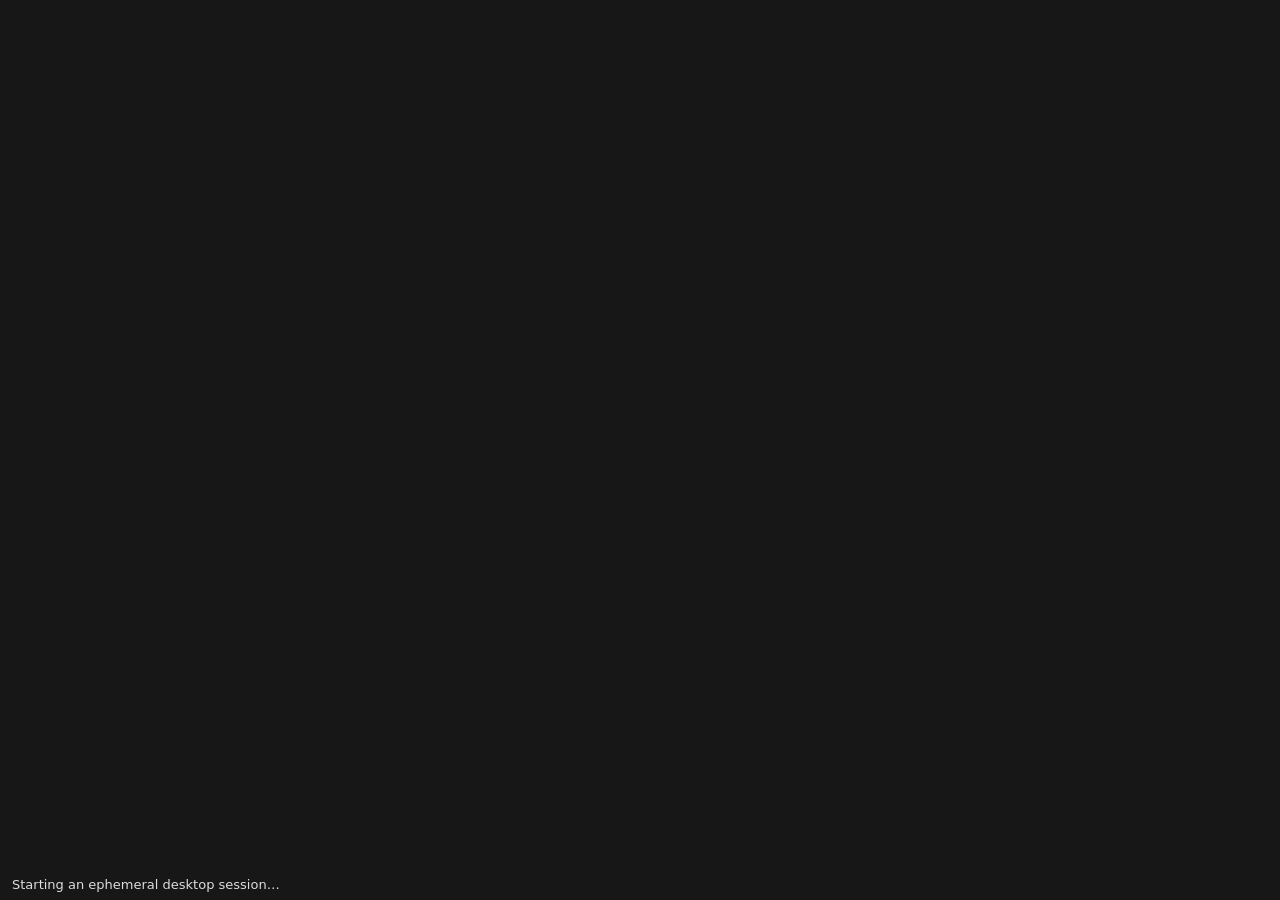
==== viewer/ui/index.html @ 2d43690f "feat: add diskless CEF desktop viewer Closes #1" ====
<!doctype html>
<html lang="en">
  <head>
    <meta charset="utf-8">
    <meta name="viewport" content="width=device-width,initial-scale=1">
    <meta http-equiv="Content-Security-Policy" content="default-src 'self'; connect-src ws://127.0.0.1:*; img-src 'self' data:; style-src 'self'; script-src 'self'; base-uri 'none'; form-action 'none'">
    <title>Private desktop canvas</title>
    <link rel="stylesheet" href="style.css">
  </head>
  <body>
    <main id="screen" aria-label="Private remote desktop canvas"></main>
    <p id="status" role="status">Starting an ephemeral desktop session…</p>
    <script type="module" src="main.js"></script>
  </body>
</html>
---- viewer/ui/style.css ----
html, body, main { width: 100%; height: 100%; margin: 0; overflow: hidden; background: #171717; }
main { display: flex; align-items: center; justify-content: center; }
#status { position: fixed; left: 12px; bottom: 8px; margin: 0; color: #ddd; font: 13px system-ui, sans-serif; pointer-events: none; }
.connected #status { display: none; }
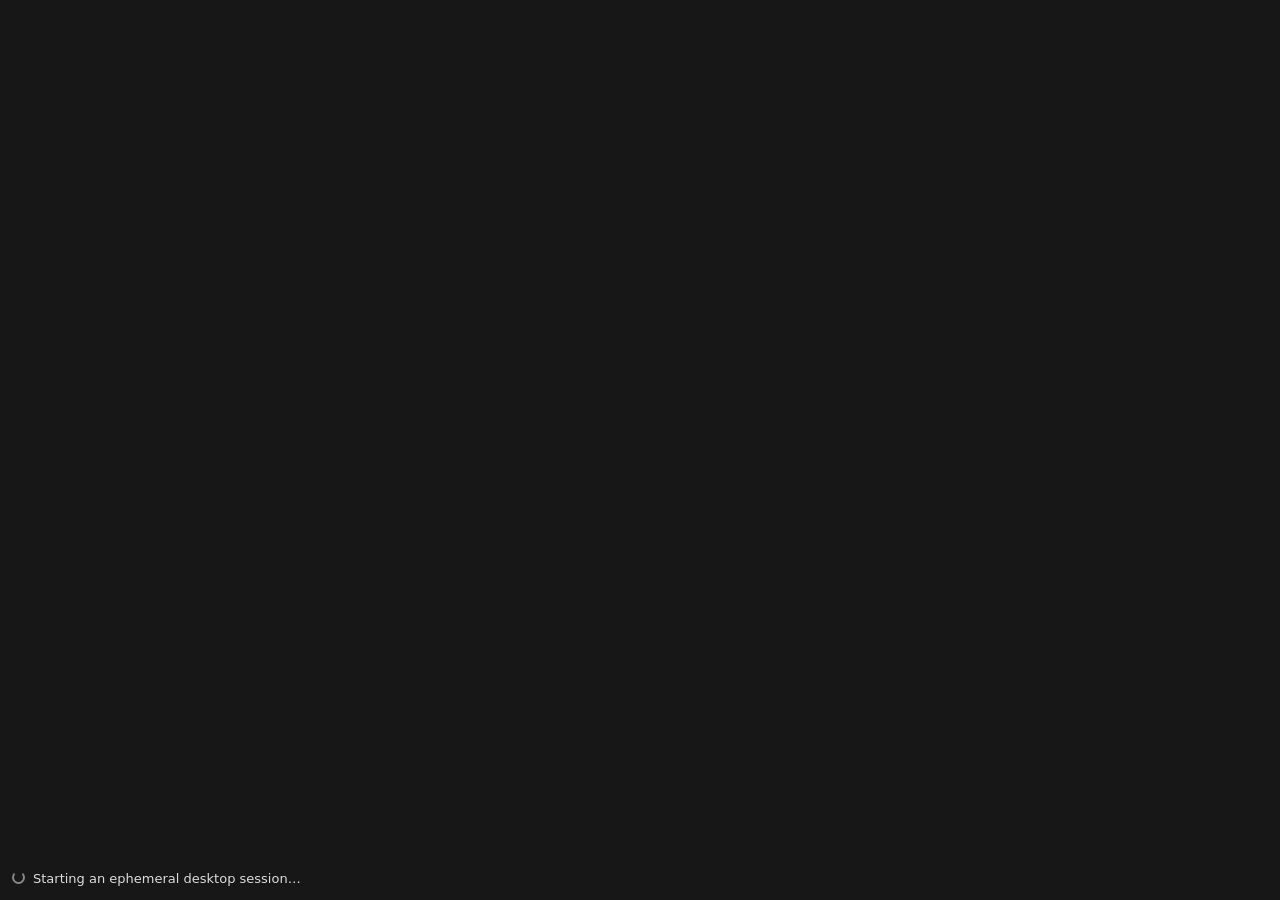
==== commit cef5da4d: "fix: open the window instantly with startup status; ship noVNC; fast teardown The installed viewer s" ====
--- a/viewer/ui/index.html
+++ b/viewer/ui/index.html
@@ -9,7 +9,11 @@
   </head>
   <body>
     <main id="screen" aria-label="Private remote desktop canvas"></main>
-    <p id="status" role="status">Starting an ephemeral desktop session…</p>
+    <section id="status" role="status" aria-live="polite">
+      <p id="stage">Starting an ephemeral desktop session…</p>
+      <pre id="log"></pre>
+    </section>
+    <script src="boot.js"></script>
     <script type="module" src="main.js"></script>
   </body>
 </html>
--- a/viewer/ui/style.css
+++ b/viewer/ui/style.css
@@ -1,4 +1,11 @@
 html, body, main { width: 100%; height: 100%; margin: 0; overflow: hidden; background: #171717; }
 main { display: flex; align-items: center; justify-content: center; }
-#status { position: fixed; left: 12px; bottom: 8px; margin: 0; color: #ddd; font: 13px system-ui, sans-serif; pointer-events: none; }
+#status { position: fixed; inset: auto 12px 8px 12px; margin: 0; color: #ddd; font: 13px system-ui, sans-serif; pointer-events: none; }
+#stage { margin: 0 0 6px; }
+#stage::before { content: ''; display: inline-block; width: 9px; height: 9px; margin-right: 8px; border-radius: 50%; border: 2px solid #888; border-top-color: transparent; animation: spin 0.8s linear infinite; vertical-align: -1px; }
+.failed #stage::before, .ended #stage::before { display: none; }
+.failed #stage { color: #f59b8f; }
+#log { margin: 0; max-height: 40vh; overflow: hidden; color: #8a8a8a; font: 11px ui-monospace, monospace; white-space: pre-wrap; word-break: break-all; }
+#log:empty { display: none; }
 .connected #status { display: none; }
+@keyframes spin { to { transform: rotate(360deg); } }
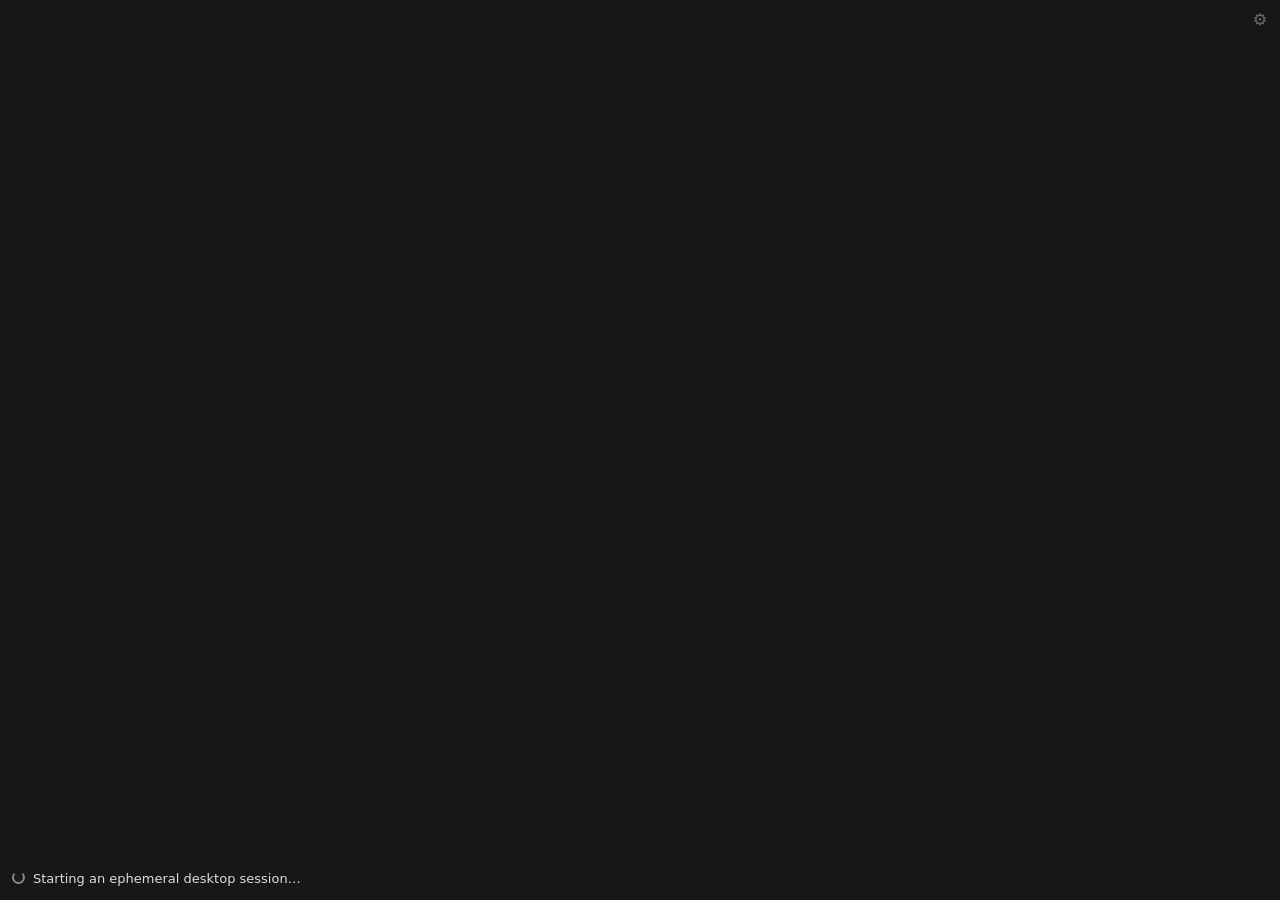
==== commit b13bb76f: "feat: settings panel - GPU rendering, GPU desktop, video transport Saved in $XDG_CONFIG_HOME/docker-" ====
--- a/viewer/ui/index.html
+++ b/viewer/ui/index.html
@@ -13,6 +13,31 @@
       <p id="stage">Starting an ephemeral desktop session…</p>
       <pre id="log"></pre>
     </section>
+    <button id="settings-toggle" type="button" aria-label="Settings" aria-expanded="false" aria-controls="settings">⚙</button>
+    <section id="settings" hidden aria-label="Settings">
+      <h2>Settings</h2>
+      <fieldset id="gpu-setting">
+        <legend>GPU rendering</legend>
+        <label><input type="radio" name="gpu" value="auto"> Auto (when available)</label>
+        <label><input type="radio" name="gpu" value="off"> Off (CPU)</label>
+        <p class="unavailable" hidden></p>
+      </fieldset>
+      <fieldset id="wayland-setting">
+        <legend>GPU desktop</legend>
+        <label><input type="radio" name="wayland" value="auto"> Auto (fast Wayland desktop, sound)</label>
+        <label><input type="radio" name="wayland" value="off"> Classic X desktop</label>
+        <p class="unavailable" hidden></p>
+      </fieldset>
+      <fieldset id="video-setting">
+        <legend>Video transport</legend>
+        <label><input type="radio" name="video" value="auto"> Auto (hardware H.264)</label>
+        <label><input type="radio" name="video" value="off"> VNC only</label>
+        <p class="unavailable" hidden></p>
+      </fieldset>
+      <p id="settings-note">Changes apply to the next session.</p>
+      <p id="settings-overrides" hidden></p>
+      <button id="settings-restart" type="button">Restart session</button>
+    </section>
     <script src="boot.js"></script>
     <script type="module" src="main.js"></script>
   </body>
--- a/viewer/ui/style.css
+++ b/viewer/ui/style.css
@@ -9,3 +9,17 @@
 #log:empty { display: none; }
 .connected #status { display: none; }
 @keyframes spin { to { transform: rotate(360deg); } }
+/* noVNC sets the server's (invisible) cursor inline; the local one wins. */
+.local-cursor main canvas { cursor: default !important; }
+#settings-toggle { position: fixed; top: 6px; right: 6px; z-index: 10; width: 28px; height: 28px; padding: 0; border: 0; border-radius: 6px; background: rgba(23, 23, 23, 0.55); color: #ddd; font: 16px/28px system-ui, sans-serif; cursor: pointer; opacity: 0.45; }
+#settings-toggle:hover, #settings-toggle[aria-expanded="true"] { opacity: 1; }
+#settings { position: fixed; top: 40px; right: 6px; z-index: 10; width: 280px; padding: 12px 14px; border-radius: 8px; background: #222; color: #ddd; font: 13px system-ui, sans-serif; box-shadow: 0 6px 24px rgba(0, 0, 0, 0.5); }
+#settings[hidden] { display: none; }
+#settings h2 { margin: 0 0 8px; font-size: 14px; }
+#settings fieldset { margin: 0 0 10px; padding: 6px 8px; border: 1px solid #444; border-radius: 6px; }
+#settings legend { padding: 0 4px; color: #aaa; }
+#settings label { display: block; margin: 3px 0; }
+#settings fieldset.greyed label { color: #777; }
+#settings .unavailable { margin: 4px 0 0; color: #c9a26b; font-size: 12px; }
+#settings-note, #settings-overrides { margin: 6px 0; color: #999; font-size: 12px; }
+#settings-restart { padding: 4px 10px; border: 1px solid #555; border-radius: 6px; background: #333; color: #ddd; cursor: pointer; }
